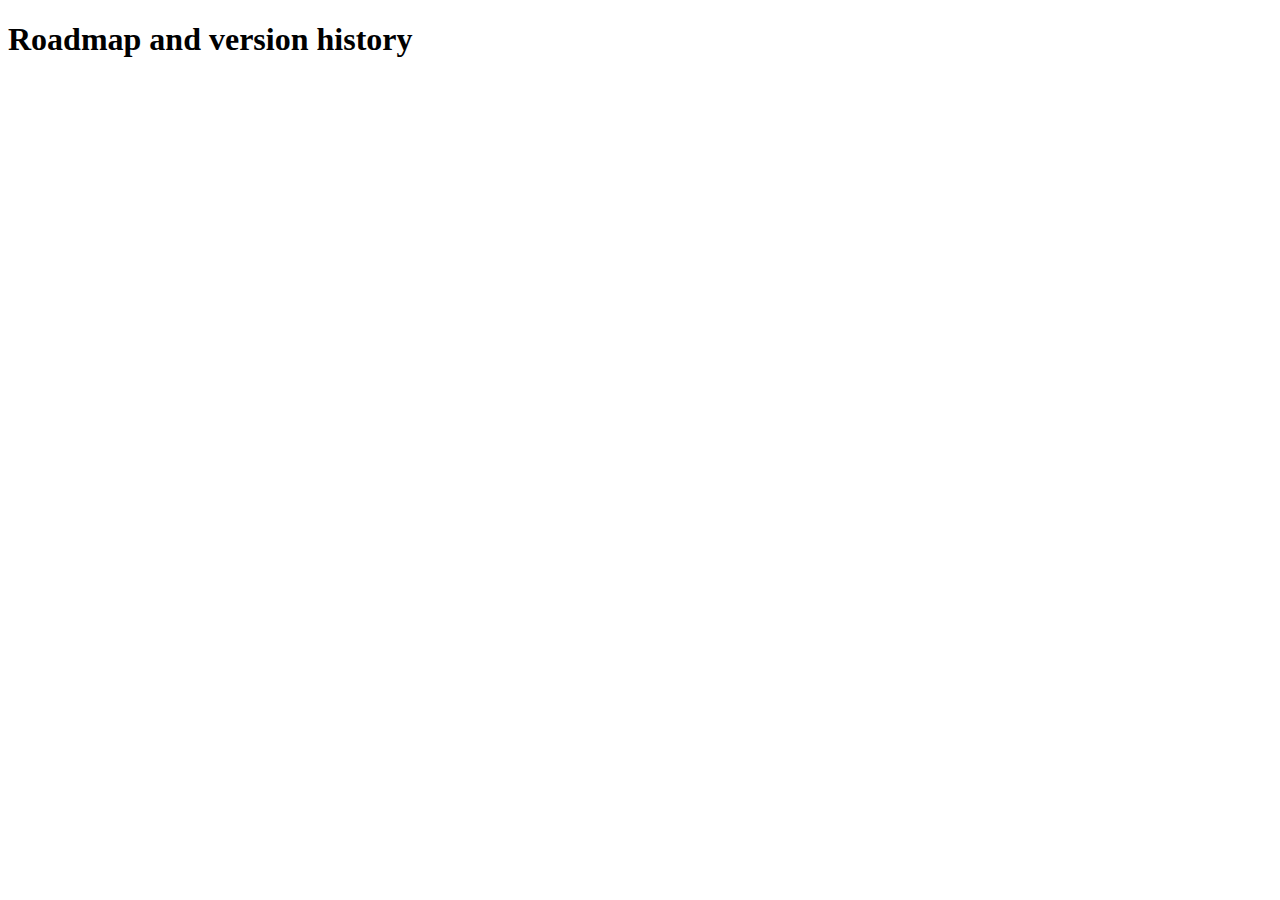
==== about/index.html @ 5a79ad7b "feat: display data, feat: footer" ====
<!doctype html>
<html lang="en">
	<head>
		<meta charset="utf-8">
		<title>Advance | DayTicket Cost Report</title>
		<meta name="viewport" content="width=device-width, initial-scale=1">
		<link rel="stylesheet" type="text/css" href="style.css">
	</head>
	
	
	<body>
		<h1>Roadmap and version history</h1>
	</body>
</html>
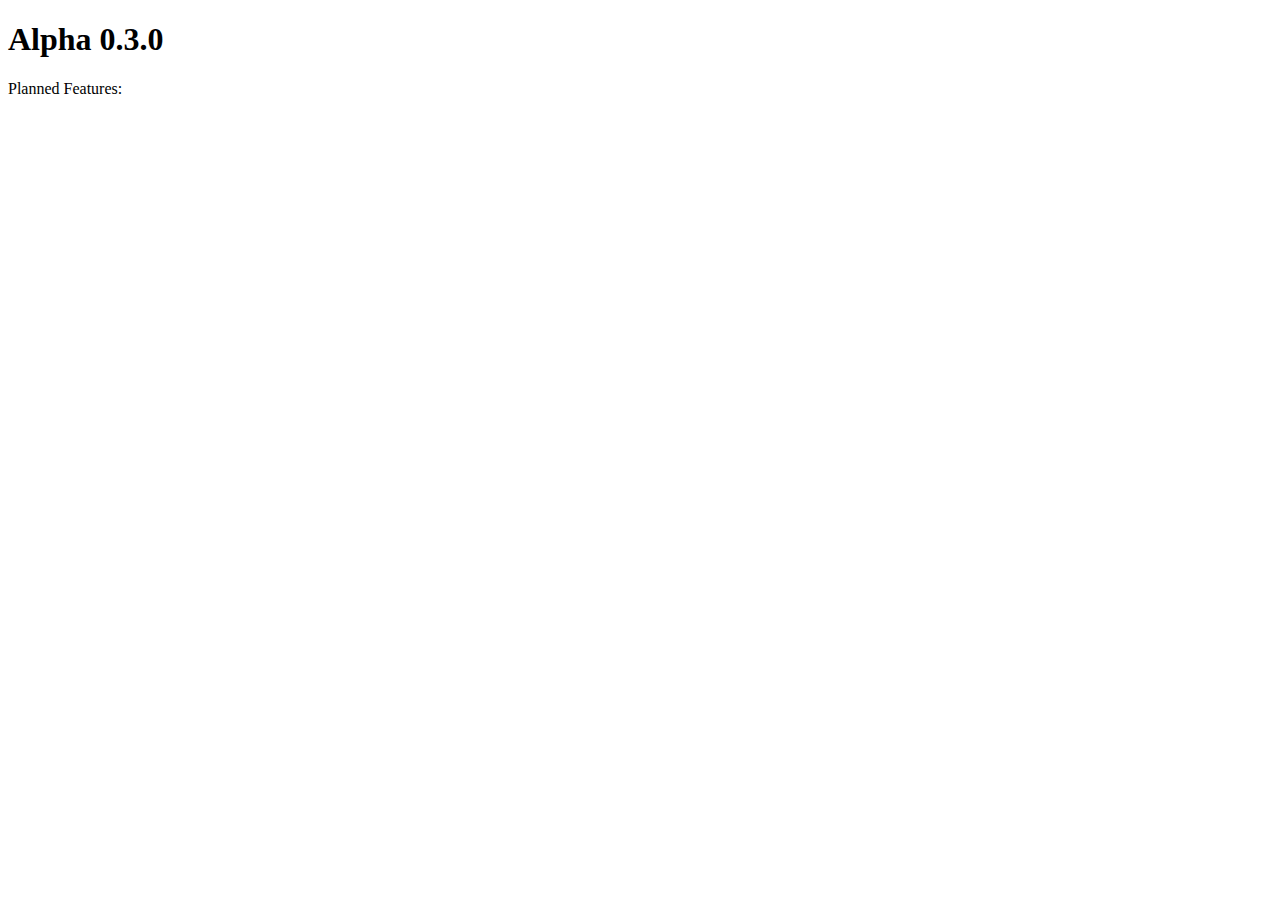
==== commit 4b263bbc: "Merge branch 'release'" ====
--- a/about/index.html
+++ b/about/index.html
@@ -9,6 +9,7 @@
 	
 	
 	<body>
-		<h1>Roadmap and version history</h1>
+		<h1>Alpha 0.3.0</h1>
+		<p>Planned Features:</p>
 	</body>
 </html>
